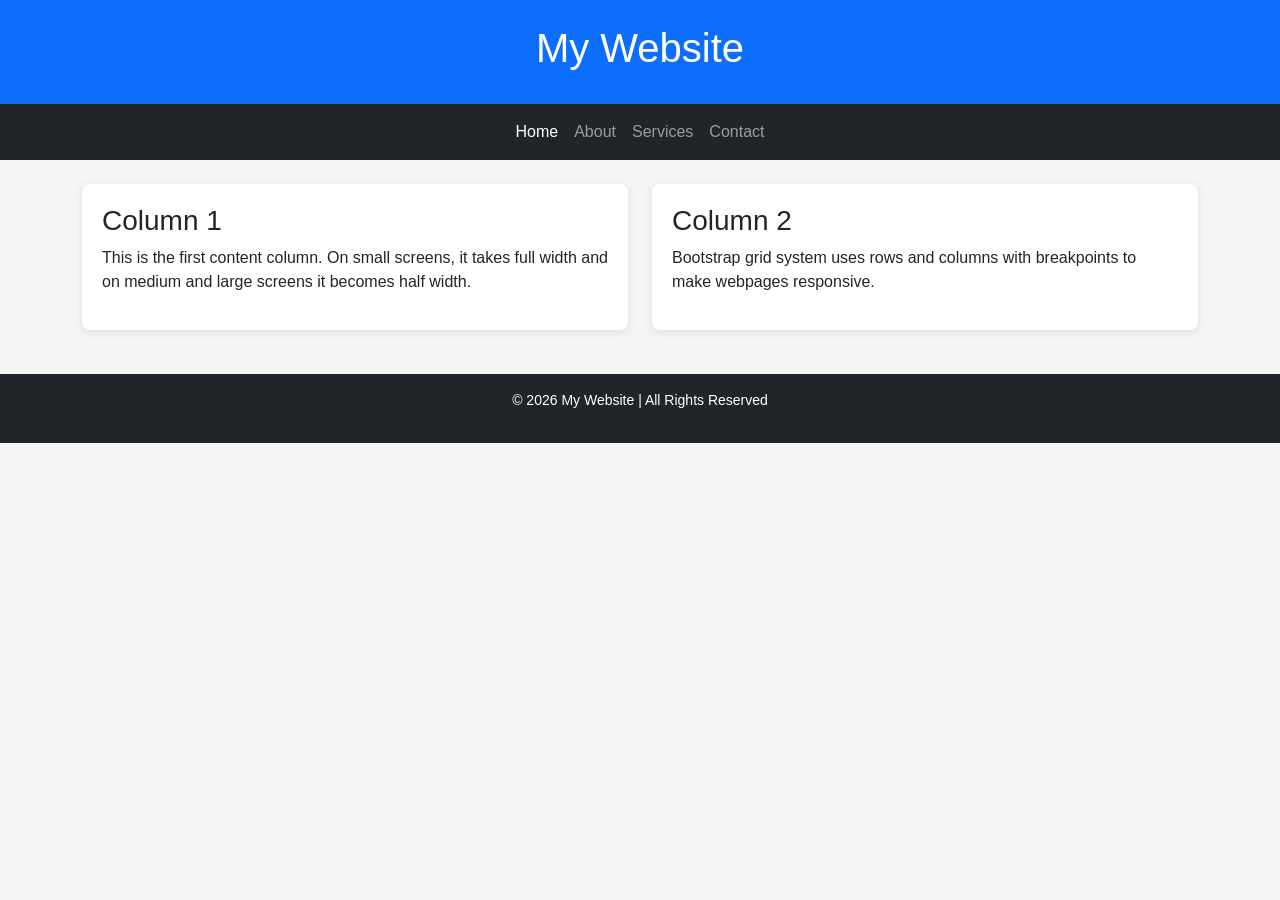
==== experiment1/exp1.html @ 927b42e5 "exp1" ====
<!DOCTYPE html>
<html lang="en">
<head>
    <meta charset="UTF-8">
    <meta name="viewport" content="width=device-width, initial-scale=1">

    <title>Responsive Web Page</title>

    <link href="https://cdn.jsdelivr.net/npm/bootstrap@5.3.2/dist/css/bootstrap.min.css" rel="stylesheet">

    <link rel="stylesheet" href="style.css">
</head>

<body>

<header class="bg-primary text-white text-center p-4">
    <h1>My Website</h1>
</header>

<nav class="navbar navbar-expand-lg navbar-dark bg-dark">
    <div class="container">

        <button class="navbar-toggler" type="button" data-bs-toggle="collapse" data-bs-target="#menu">
            <span class="navbar-toggler-icon"></span>
        </button>

        <div class="collapse navbar-collapse" id="menu">
            <ul class="navbar-nav mx-auto">
                <li class="nav-item"><a class="nav-link active" href="#">Home</a></li>
                <li class="nav-item"><a class="nav-link" href="#">About</a></li>
                <li class="nav-item"><a class="nav-link" href="#">Services</a></li>
                <li class="nav-item"><a class="nav-link" href="#">Contact</a></li>
            </ul>
        </div>

    </div>
</nav>

<div class="container mt-4">
    <div class="row">

        
        <div class="col-12 col-md-6">
            <div class="content-box">
                <h3>Column 1</h3>
                <p>
                    This is the first content column. On small screens,
                    it takes full width and on medium and large screens
                    it becomes half width.
                </p>
            </div>
        </div>

        <div class="col-12 col-md-6">
            <div class="content-box">
                <h3>Column 2</h3>
                <p>
                    Bootstrap grid system uses rows and columns with
                    breakpoints to make webpages responsive.
                </p>
            </div>
        </div>

    </div>
</div>

<footer class="bg-dark text-white text-center p-3 mt-4">
    <p>© 2026 My Website | All Rights Reserved</p>
</footer>

<script src="https://cdn.jsdelivr.net/npm/bootstrap@5.3.2/dist/js/bootstrap.bundle.min.js"></script>

</body>
</html>
---- experiment1/style.css ----
body {
    font-family: Arial, sans-serif;
    background-color: #f5f5f5;
}

.content-box {
    background-color: white;
    padding: 20px;
    margin-bottom: 20px;
    border-radius: 8px;
    box-shadow: 0px 2px 8px rgba(0,0,0,0.1);
}

footer {
    font-size: 14px;
}
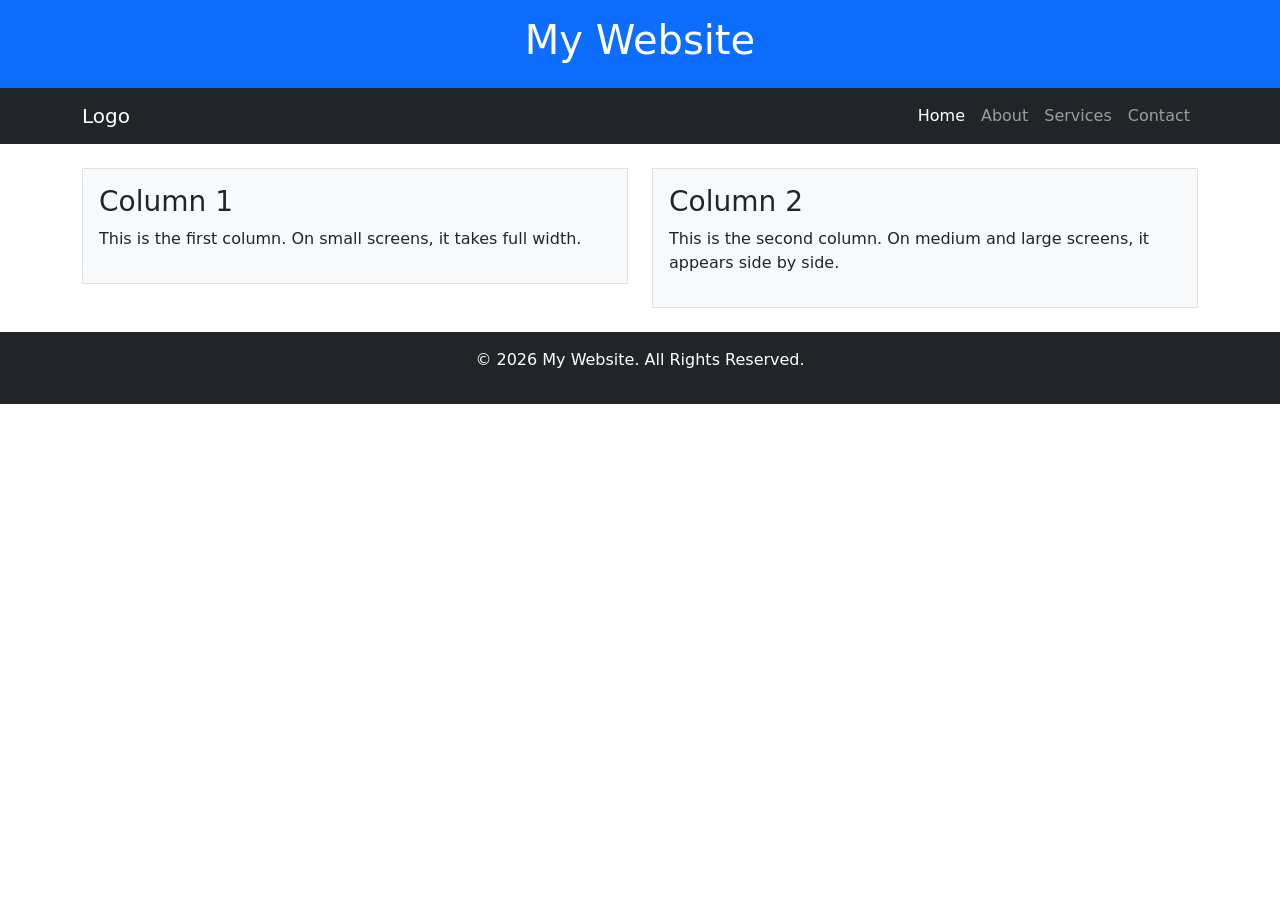
==== commit 53acdce7: "experiments" ====
--- a/experiment1/exp1.html
+++ b/experiment1/exp1.html
@@ -3,72 +3,60 @@
 <head>
     <meta charset="UTF-8">
     <meta name="viewport" content="width=device-width, initial-scale=1">
-
     <title>Responsive Web Page</title>
 
-    <link href="https://cdn.jsdelivr.net/npm/bootstrap@5.3.2/dist/css/bootstrap.min.css" rel="stylesheet">
-
-    <link rel="stylesheet" href="style.css">
+    <link href="https://cdn.jsdelivr.net/npm/bootstrap@5.3.0/dist/css/bootstrap.min.css" rel="stylesheet">
 </head>
 
 <body>
 
-<header class="bg-primary text-white text-center p-4">
+<header class="bg-primary text-white text-center p-3">
     <h1>My Website</h1>
 </header>
 
 <nav class="navbar navbar-expand-lg navbar-dark bg-dark">
     <div class="container">
-
-        <button class="navbar-toggler" type="button" data-bs-toggle="collapse" data-bs-target="#menu">
+        <a class="navbar-brand" href="#">Logo</a>
+        <button class="navbar-toggler" type="button" data-bs-toggle="collapse" data-bs-target="#navbarNav">
             <span class="navbar-toggler-icon"></span>
         </button>
 
-        <div class="collapse navbar-collapse" id="menu">
-            <ul class="navbar-nav mx-auto">
+        <div class="collapse navbar-collapse" id="navbarNav">
+            <ul class="navbar-nav ms-auto">
                 <li class="nav-item"><a class="nav-link active" href="#">Home</a></li>
                 <li class="nav-item"><a class="nav-link" href="#">About</a></li>
                 <li class="nav-item"><a class="nav-link" href="#">Services</a></li>
                 <li class="nav-item"><a class="nav-link" href="#">Contact</a></li>
             </ul>
         </div>
-
     </div>
 </nav>
 
-<div class="container mt-4">
+<div class="container my-4">
     <div class="row">
-
         
         <div class="col-12 col-md-6">
-            <div class="content-box">
+            <div class="p-3 bg-light border">
                 <h3>Column 1</h3>
-                <p>
-                    This is the first content column. On small screens,
-                    it takes full width and on medium and large screens
-                    it becomes half width.
-                </p>
+                <p>This is the first column. On small screens, it takes full width.</p>
             </div>
         </div>
 
         <div class="col-12 col-md-6">
-            <div class="content-box">
+            <div class="p-3 bg-light border">
                 <h3>Column 2</h3>
-                <p>
-                    Bootstrap grid system uses rows and columns with
-                    breakpoints to make webpages responsive.
-                </p>
+                <p>This is the second column. On medium and large screens, it appears side by side.</p>
             </div>
         </div>
 
     </div>
 </div>
 
-<footer class="bg-dark text-white text-center p-3 mt-4">
-    <p>© 2026 My Website | All Rights Reserved</p>
+<footer class="bg-dark text-white text-center p-3">
+    <p>© 2026 My Website. All Rights Reserved.</p>
 </footer>
 
-<script src="https://cdn.jsdelivr.net/npm/bootstrap@5.3.2/dist/js/bootstrap.bundle.min.js"></script>
+<script src="https://cdn.jsdelivr.net/npm/bootstrap@5.3.0/dist/js/bootstrap.bundle.min.js"></script>
 
 </body>
 </html>
